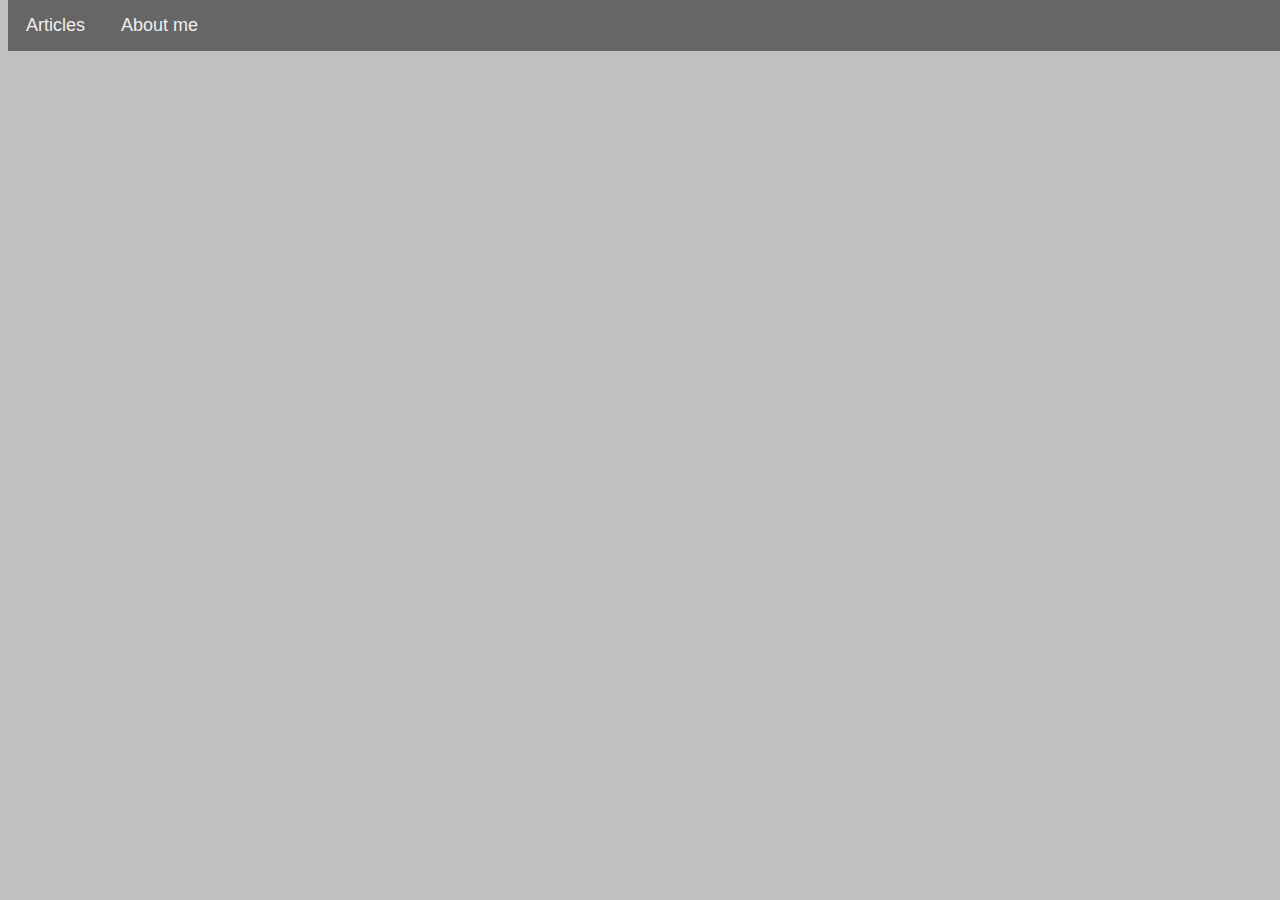
==== aboutme.html @ 88fa6e32 "add links and other css stuff" ====
<!DOCTYPE html>
<html>

<head>
    <meta charset="utf-8">
    <title>The Monoidist Blog</title>
    <link href="./styles/main.css" rel="stylesheet" type="text/css">
</head>

<body>
    <div class="navbar">
        <a href="./index.html">Articles</a>
        <a href="./aboutme.html">About me</a>
    </div>
</body>

</html>
---- styles/main.css ----
body {
    font-family: Arial, Helvetica, sans-serif;
    background-color: silver;
}

.navbar {
    overflow: hidden;
    background-color: #666666;
    position: fixed;
    top: 0;
    width: 100%;
}

.navbar a {
    float: left;
    display: block;
    color: #eeeeee;
    text-align: center;
    padding: 15px 18px;
    text-decoration: none;
    font-size: 18px;
}

.navbar a:hover {
    background-color: black;
}

#contents-grid {
    padding: 18px;
    margin-top: 35px;
    height: 2000px;
    display: grid;
    background-color: white;
    grid-template-columns: 2fr 4fr 1fr;
}
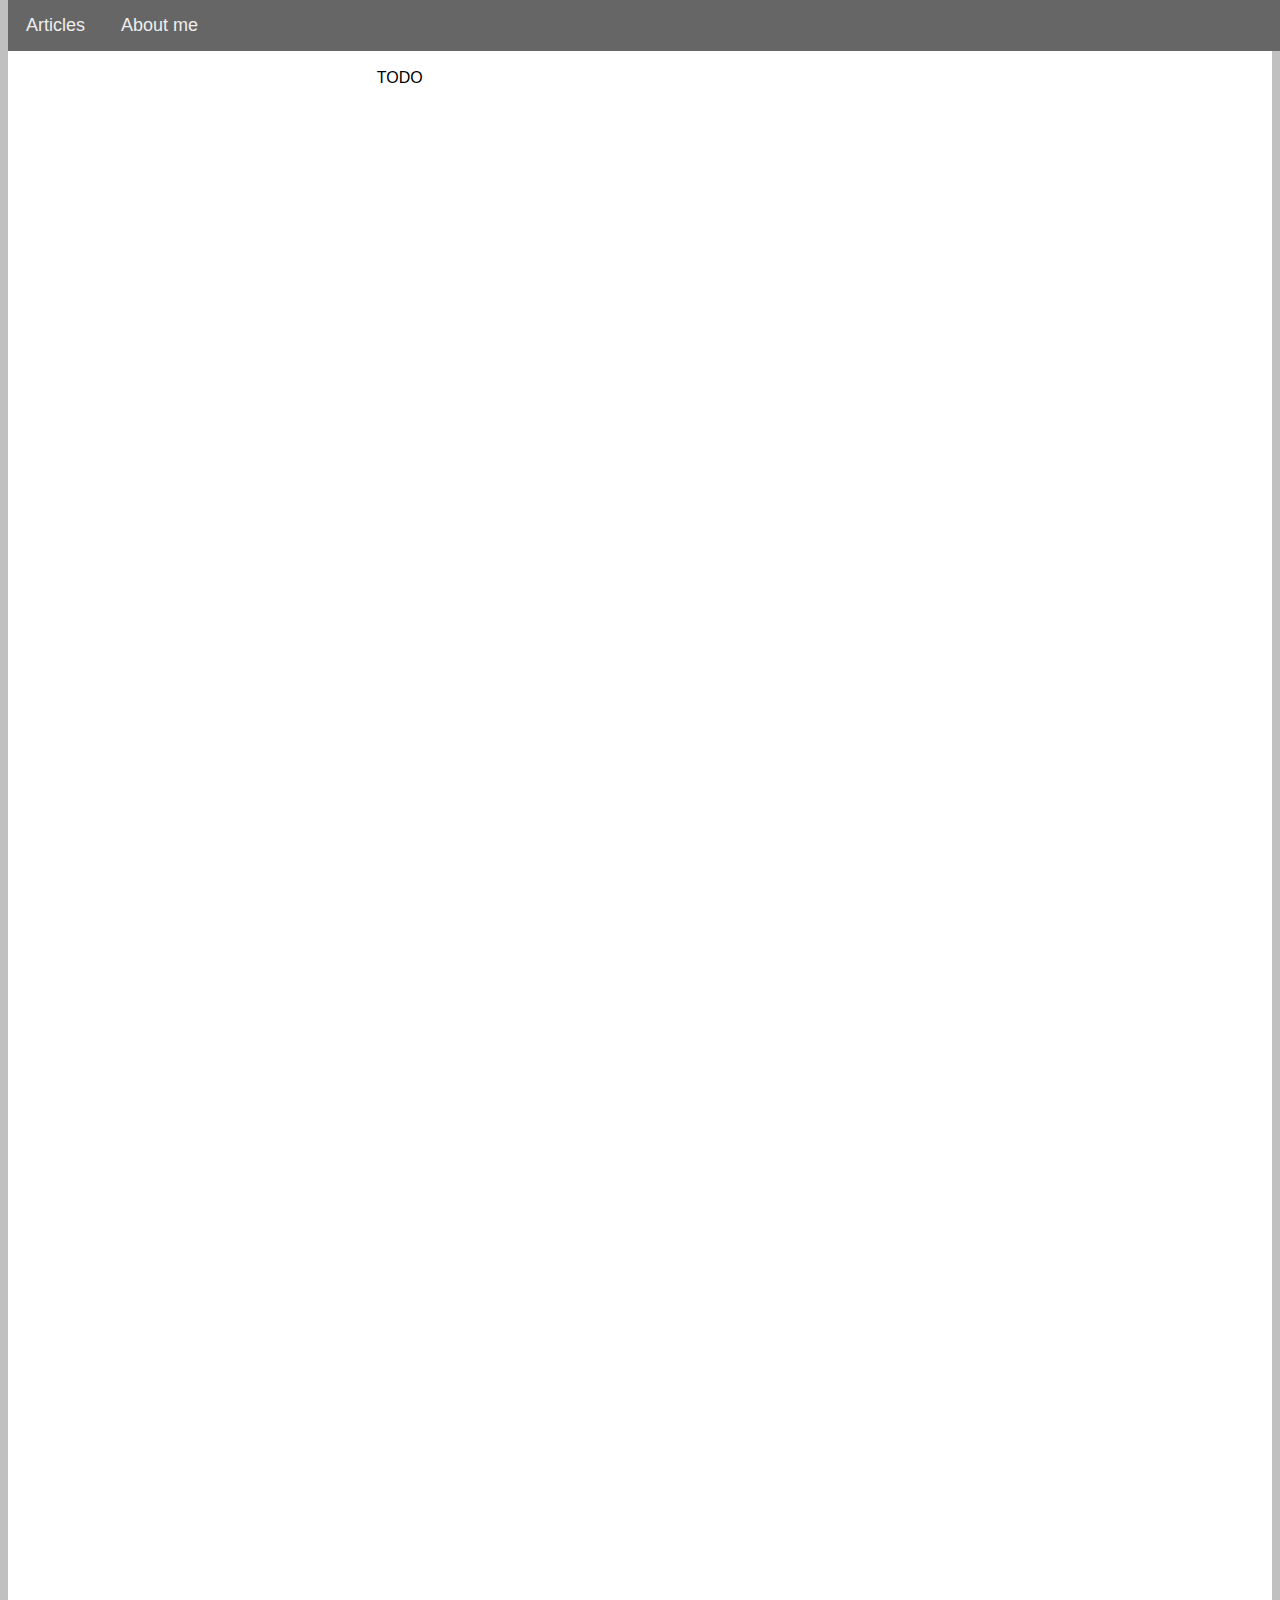
==== commit 7141e39c: "complete blog for sprint 2" ====
--- a/aboutme.html
+++ b/aboutme.html
@@ -12,6 +12,13 @@
         <a href="./index.html">Articles</a>
         <a href="./aboutme.html">About me</a>
     </div>
+    <div id="contents-grid">
+        <div></div>
+        <div>
+           <p>TODO</p>
+        </div>
+        <div></div>
+    </div>
 </body>
 
 </html>